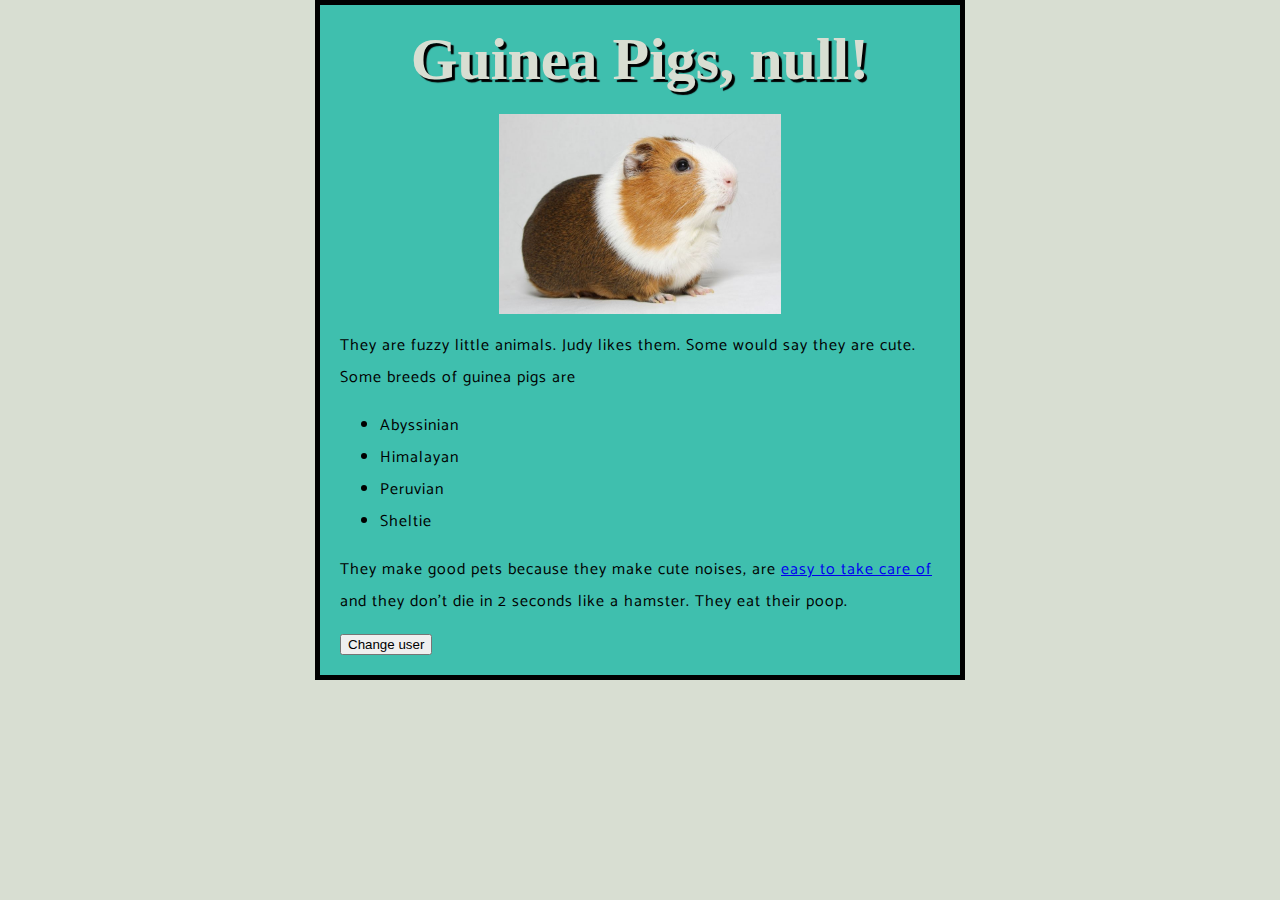
==== index.html @ 0ce7a80e "New Pig Website" ====
<!DOCTYPE html>
<html>
    <head>
        <meta charset="utf-8">
        <title>Pig Home</title>
        <link href="styles/style.css" rel="stylesheet" type="text/css">
        <link href="https://fonts.googleapis.com/css?family=Catamaran:200|Chewy" rel="stylesheet">
    </head>
    <body>
        <h1>Guinea Pigs</h1>
        <img src="images/pig.jpg" alt="Cute guinea pig">
        <p>They are fuzzy little animals.  Judy likes them.  Some would say they are cute.  Some breeds of guinea pigs are</p>
        <ul>
            <li>Abyssinian</li>
            <li>Himalayan</li>
            <li>Peruvian</li>
            <li>Sheltie</li>
        </ul>
        <p>They make good pets because they make cute noises, are <a href="https://www.petfinder.com/pet-care/small-and-furry-care/care-guinea-pigs/">easy to take care of</a> and they don't die in 2 seconds like a hamster.  They eat their poop.</p>
    <button>Change user</button>
        <script src="scripts/main.js"></script>
    </body>
</html>
---- styles/style.css ----
html {
    font-size: 10px;
    font-family: 'Catamaran', sans-serif;
    background-color: #D8DED2;
}

h1{
    font-size: 60px;
    text-align: center;
    font-family: 'Chewy', cursive;
    margin: 0;
    padding: 20px 0;
    color: #D8DED2;
    text-shadow: 3px 3px 1px black;
}

p, li{
    font-size: 16px;
    line-height: 2;
    letter-spacing: 1px;
}

body {
    width: 600px;
    margin: 0 auto;
    background-color: #3FBFAE;
    padding: 0 20px 20px 20px;
    border: 5px solid black;
}

img {
    display: block;
    margin: 0 auto;
    width: auto;
    height: auto;
    max-width: 550px;
    max-height: 200px;
}
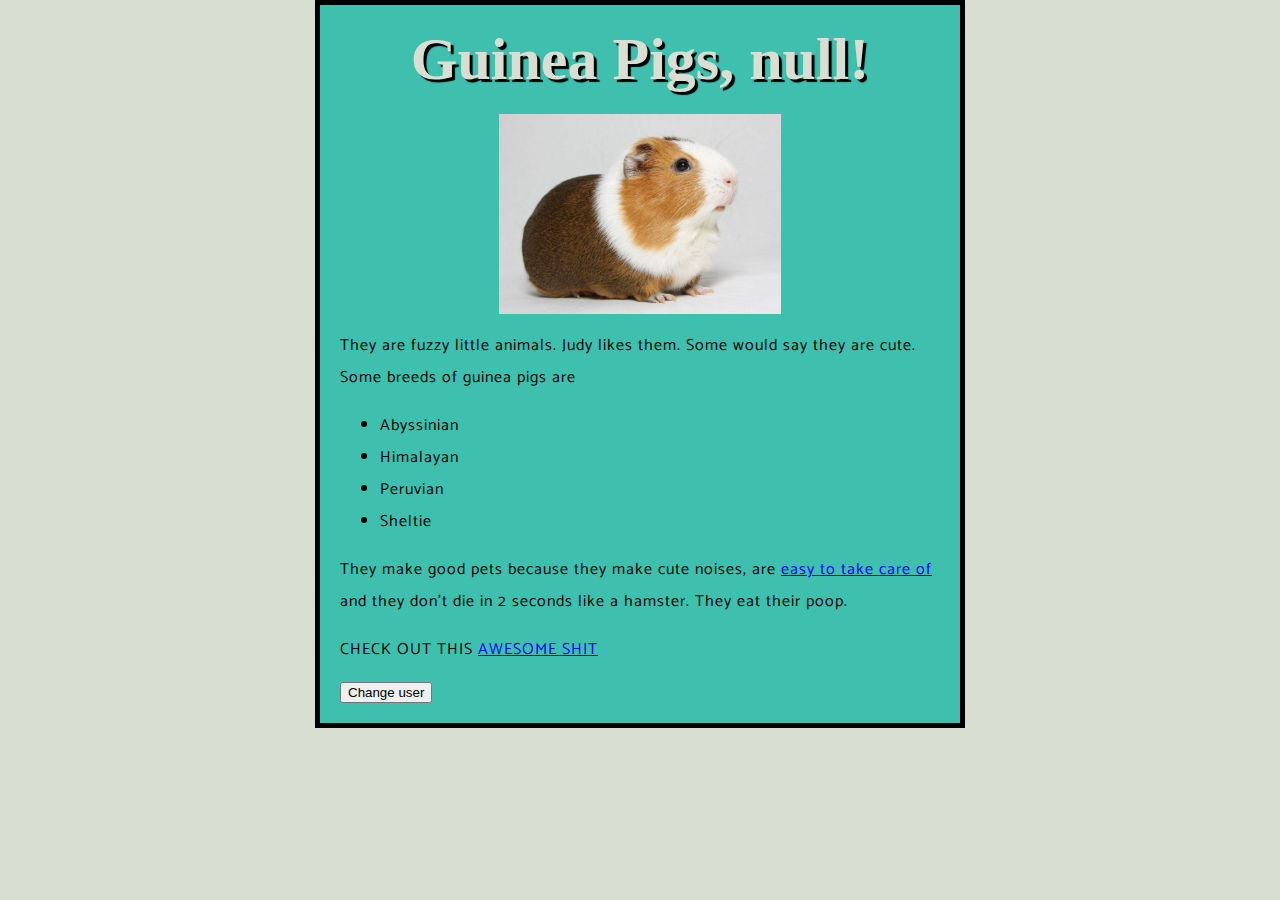
==== commit ef44dfa5: "link to totally sweet" ====
--- a/index.html
+++ b/index.html
@@ -17,7 +17,8 @@
             <li>Sheltie</li>
         </ul>
         <p>They make good pets because they make cute noises, are <a href="https://www.petfinder.com/pet-care/small-and-furry-care/care-guinea-pigs/">easy to take care of</a> and they don't die in 2 seconds like a hamster.  They eat their poop.</p>
-    <button>Change user</button>
+        <p>CHECK OUT THIS <a href="totally-sweet.html">AWESOME SHIT</a></p>
+        <button>Change user</button>
         <script src="scripts/main.js"></script>
     </body>
-</html>+</html>
